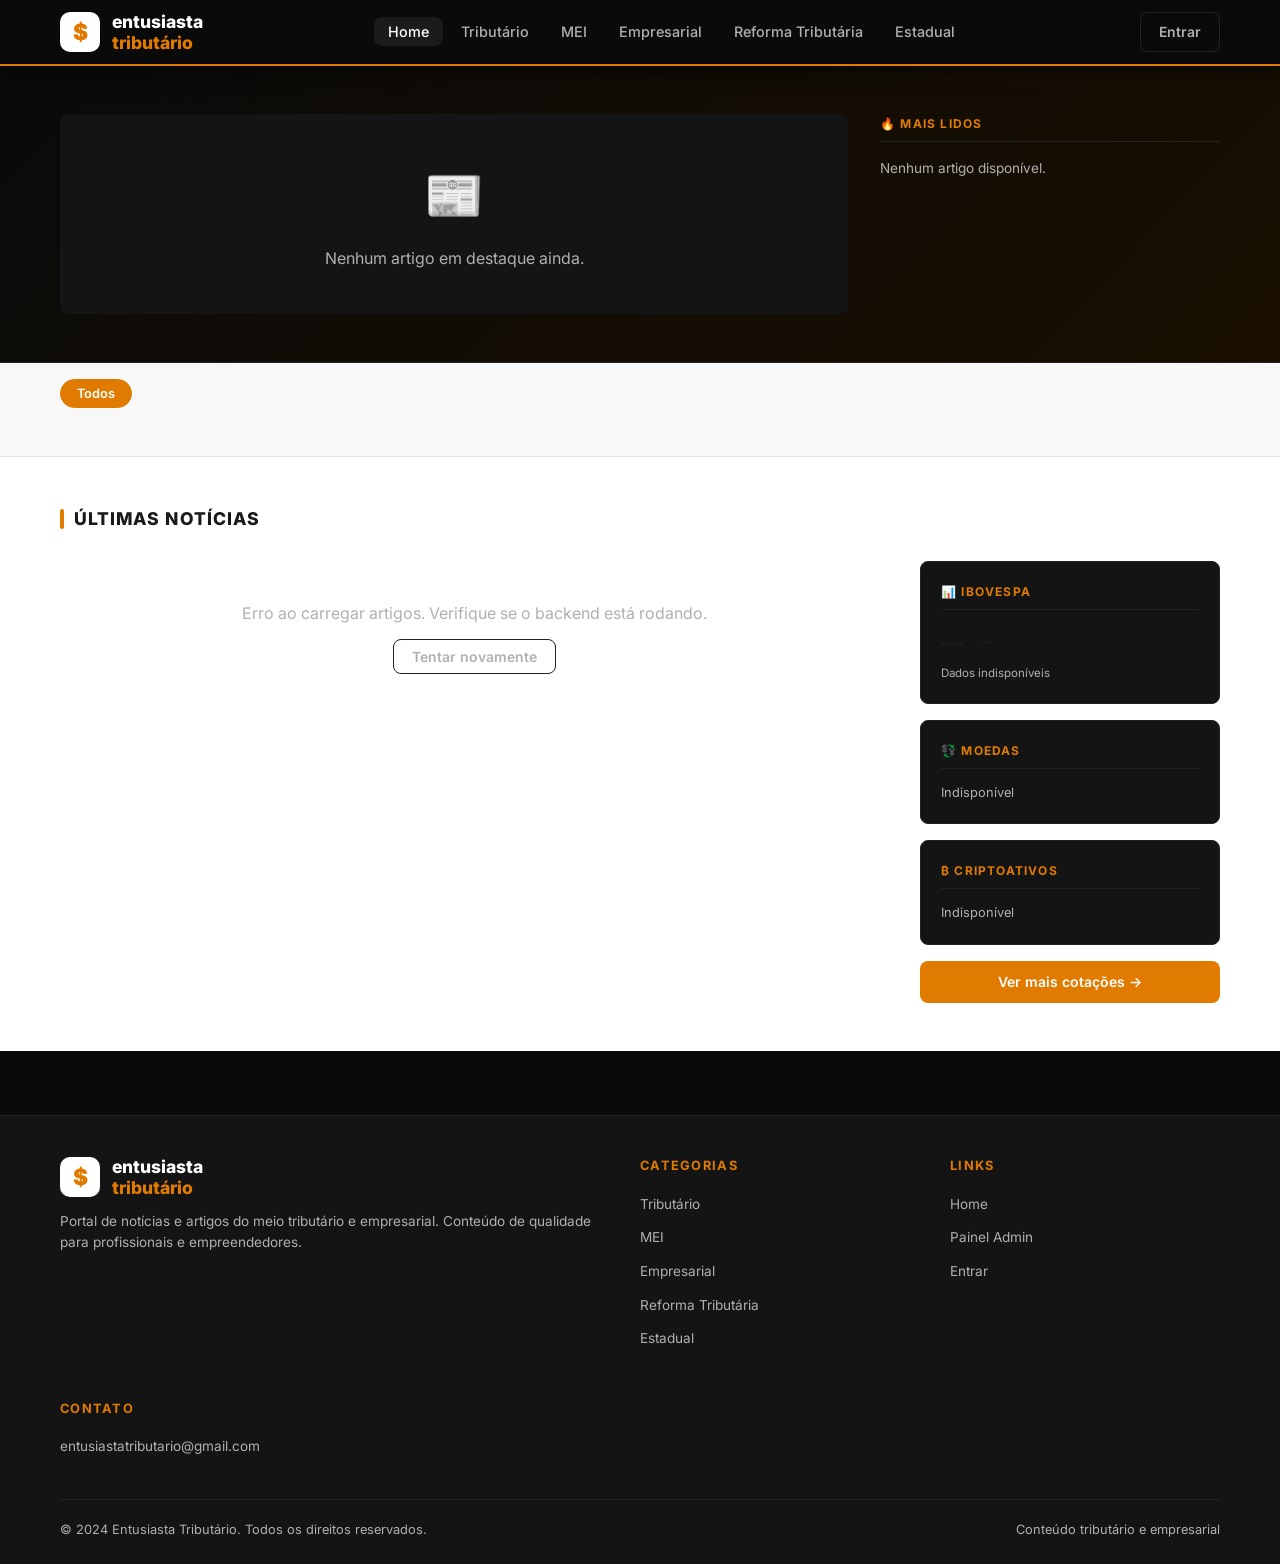
==== index.html @ 9dc30801 "fix: remove bloco ins adsense - modo automatico via script no head" ====
<!DOCTYPE html>
<html lang="pt-BR">
<head>
  <meta charset="UTF-8">
  <meta name="viewport" content="width=device-width, initial-scale=1.0">
  <title>Entusiasta Tributário — Notícias e Artigos Tributários</title>
  <meta name="description" content="Portal de notícias e artigos do meio tributário e empresarial. Fique por dentro das mudanças fiscais, reforma tributária, MEI e muito mais.">
  <link rel="preconnect" href="https://fonts.googleapis.com">
  <link href="https://fonts.googleapis.com/css2?family=Inter:wght@400;500;600;700;800;900&display=swap" rel="stylesheet">
  <link rel="stylesheet" href="css/style.css">
  <!-- Google AdSense -->
  <script async src="https://pagead2.googlesyndication.com/pagead/js/adsbygoogle.js?client=ca-pub-7250873407589939" crossorigin="anonymous"></script>
</head>
<body>

<!-- ── Header ── -->
<header class="site-header">
  <div class="container header-inner">
    <a href="index.html" class="logo">
      <div class="logo-icon">$</div>
      <div class="logo-text">entusiasta<br><span>tributário</span></div>
    </a>
    <nav>
      <ul class="nav-links">
        <li><a href="index.html" class="active">Home</a></li>
        <li><a href="index.html?menu=tributario">Tributário</a></li>
        <li><a href="index.html?menu=mei">MEI</a></li>
        <li><a href="index.html?menu=empresarial">Empresarial</a></li>
        <li><a href="index.html?menu=reforma">Reforma Tributária</a></li>
        <li><a href="index.html?menu=estadual">Estadual</a></li>
      </ul>
    </nav>
    <div class="header-actions" id="header-actions">
      <a href="admin.html" class="btn btn-primary" id="btn-admin" style="display:none">
        ✏️ Escrever
      </a>
      <a href="login.html" class="btn btn-ghost" id="btn-login">Entrar</a>
    </div>
  </div>
</header>

<!-- ── Hero / Destaque ── -->
<section class="hero">
  <div class="container">
    <div class="hero-grid">
      <!-- Artigo principal em destaque -->
      <div class="hero-main" id="hero-main">
        <div class="skeleton skeleton-card"></div>
      </div>
      <!-- Sidebar com mais artigos -->
      <aside class="hero-sidebar">
        <div class="hero-sidebar-title">🔥 Mais lidos</div>
        <div id="hero-sidebar-list">
          <div class="skeleton skeleton-text" style="height:80px;margin-bottom:12px"></div>
          <div class="skeleton skeleton-text" style="height:80px;margin-bottom:12px"></div>
          <div class="skeleton skeleton-text" style="height:80px"></div>
        </div>
      </aside>
    </div>
  </div>
</section>

<!-- ── Filtro de categorias ── -->
<div class="categorias-bar-wrap">
  <div class="container" style="padding-top:0">
    <div class="categorias-bar" id="categorias-bar">
      <button class="cat-btn active" data-cat="">Todos</button>
    </div>
  </div>
</div>

<!-- ── Anúncio AdSense ── -->
<!-- Modo automático: o Google insere os anúncios automaticamente após aprovação da conta -->

<!-- ── Grid de artigos ── -->
<section class="section">
  <div class="container">
    <div class="section-header">
      <h2 class="section-title" id="section-titulo">Últimas Notícias</h2>
      <span id="total-artigos" style="font-size:0.8rem;color:var(--cinza-texto)"></span>
    </div>

    <div style="display:grid;grid-template-columns:1fr 300px;gap:32px;align-items:start">
      <!-- Artigos -->
      <div>
        <div class="cards-grid" id="artigos-grid" style="grid-template-columns:repeat(2,1fr)">
          <div class="skeleton skeleton-card"></div>
          <div class="skeleton skeleton-card"></div>
          <div class="skeleton skeleton-card"></div>
          <div class="skeleton skeleton-card"></div>
        </div>
        <div class="paginacao" id="paginacao"></div>
      </div>

      <!-- Sidebar cotações -->
      <aside id="sidebar-cotacoes" style="position:sticky;top:80px">
        <div style="background:var(--preto-card);border:1px solid var(--preto-borda);border-radius:var(--radius);padding:20px;margin-bottom:16px">
          <div style="font-size:0.75rem;font-weight:700;text-transform:uppercase;letter-spacing:0.1em;color:var(--laranja);margin-bottom:14px;padding-bottom:8px;border-bottom:1px solid var(--preto-borda)">
            📊 Ibovespa
          </div>
          <div style="display:flex;align-items:center;gap:8px;margin-bottom:4px">
            <span id="w-ibov-valor" style="font-size:1.4rem;font-weight:900">—</span>
            <span id="w-ibov-var" style="font-size:0.8rem;font-weight:700;padding:2px 8px;border-radius:4px">—</span>
          </div>
          <div id="w-ibov-meta" style="font-size:0.72rem;color:var(--cinza-texto)">Carregando...</div>
        </div>

        <div style="background:var(--preto-card);border:1px solid var(--preto-borda);border-radius:var(--radius);padding:20px;margin-bottom:16px">
          <div style="font-size:0.75rem;font-weight:700;text-transform:uppercase;letter-spacing:0.1em;color:var(--laranja);margin-bottom:14px;padding-bottom:8px;border-bottom:1px solid var(--preto-borda)">
            💱 Moedas
          </div>
          <div id="w-moedas">
            <div class="skeleton skeleton-text" style="height:20px;margin-bottom:8px"></div>
            <div class="skeleton skeleton-text" style="height:20px;margin-bottom:8px"></div>
            <div class="skeleton skeleton-text" style="height:20px"></div>
          </div>
        </div>

        <div style="background:var(--preto-card);border:1px solid var(--preto-borda);border-radius:var(--radius);padding:20px;margin-bottom:16px">
          <div style="font-size:0.75rem;font-weight:700;text-transform:uppercase;letter-spacing:0.1em;color:var(--laranja);margin-bottom:14px;padding-bottom:8px;border-bottom:1px solid var(--preto-borda)">
            ₿ Criptoativos
          </div>
          <div id="w-cripto">
            <div class="skeleton skeleton-text" style="height:20px;margin-bottom:8px"></div>
            <div class="skeleton skeleton-text" style="height:20px"></div>
          </div>
        </div>

        <a href="cotacoes.html" class="btn btn-primary" style="width:100%;justify-content:center;padding:10px">
          Ver mais cotações →
        </a>
      </aside>
    </div>
  </div>
</section>

<!-- ── Footer ── -->
<footer class="site-footer">
  <div class="container">
    <div class="footer-grid">
      <div class="footer-brand">
        <a href="index.html" class="logo">
          <div class="logo-icon">$</div>
          <div class="logo-text">entusiasta<br><span>tributário</span></div>
        </a>
        <p>Portal de notícias e artigos do meio tributário e empresarial. Conteúdo de qualidade para profissionais e empreendedores.</p>
      </div>
      <div class="footer-col">
        <h4>Categorias</h4>
        <ul id="footer-cats">
          <li><a href="index.html?menu=tributario">Tributário</a></li>
          <li><a href="index.html?menu=mei">MEI</a></li>
          <li><a href="index.html?menu=empresarial">Empresarial</a></li>
          <li><a href="index.html?menu=reforma">Reforma Tributária</a></li>
          <li><a href="index.html?menu=estadual">Estadual</a></li>
        </ul>
      </div>
      <div class="footer-col">
        <h4>Links</h4>
        <ul>
          <li><a href="index.html">Home</a></li>
          <li><a href="admin.html">Painel Admin</a></li>
          <li><a href="login.html">Entrar</a></li>
        </ul>
      </div>
      <div class="footer-col">
        <h4>Contato</h4>
        <ul>
          <li><a href="mailto:entusiastatributario@gmail.com">entusiastatributario@gmail.com</a></li>
        </ul>
      </div>
    </div>
    <div class="footer-bottom">
      <span>© 2024 Entusiasta Tributário. Todos os direitos reservados.</span>
      <span>Conteúdo tributário e empresarial</span>
    </div>
  </div>
</footer>

<script src="js/api.js"></script>
<script src="js/home.js"></script>
<script src="js/cotacoes_widget.js"></script>
</body>
</html>
---- css/style.css ----
/* ============================================================
   Entusiasta Tributário — Estilos Globais
   Cores: Preto #0a0a0a | Laranja #e07b00 | Branco #ffffff
   ============================================================ */

:root {
  --preto:        #0a0a0a;
  --preto-card:   #141414;
  --preto-borda:  #222222;
  --laranja:      #e07b00;
  --laranja-hover:#f08c10;
  --laranja-light:#fff3e0;
  --branco:       #ffffff;
  --cinza-texto:  #b0b0b0;
  --cinza-claro:  #f5f5f5;
  --fonte-titulo: 'Inter', 'Segoe UI', system-ui, sans-serif;
  --sombra:       0 2px 12px rgba(0,0,0,0.5);
  --radius:       8px;
  --transicao:    0.2s ease;
}

/* ── Reset ── */
*, *::before, *::after { box-sizing: border-box; margin: 0; padding: 0; }
html { scroll-behavior: smooth; }
body {
  font-family: var(--fonte-titulo);
  background: var(--preto);
  color: var(--branco);
  line-height: 1.6;
  min-height: 100vh;
}
a { color: inherit; text-decoration: none; }
img { max-width: 100%; display: block; }
button { cursor: pointer; font-family: inherit; }

/* ── Utilitários ── */
.container { max-width: 1200px; margin: 0 auto; padding: 0 20px; }
.sr-only { position: absolute; width: 1px; height: 1px; overflow: hidden; clip: rect(0,0,0,0); }
.tag {
  display: inline-block;
  background: var(--laranja);
  color: var(--branco);
  font-size: 0.7rem;
  font-weight: 700;
  text-transform: uppercase;
  letter-spacing: 0.08em;
  padding: 3px 10px;
  border-radius: 3px;
}
.tag.outline {
  background: transparent;
  border: 1px solid var(--laranja);
  color: var(--laranja);
}

/* ── Header ── */
.site-header {
  background: var(--preto);
  border-bottom: 2px solid var(--laranja);
  position: sticky;
  top: 0;
  z-index: 100;
  box-shadow: 0 2px 20px rgba(0,0,0,0.8);
}
.header-inner {
  display: flex;
  align-items: center;
  justify-content: space-between;
  height: 64px;
  gap: 24px;
}
.logo {
  display: flex;
  align-items: center;
  gap: 12px;
  flex-shrink: 0;
}
.logo-icon {
  width: 40px;
  height: 40px;
  background: var(--branco);
  border-radius: 10px;
  display: flex;
  align-items: center;
  justify-content: center;
  font-size: 1.4rem;
  font-weight: 900;
  color: var(--laranja);
}
.logo-text { font-size: 1.1rem; font-weight: 800; line-height: 1.2; }
.logo-text span { color: var(--laranja); }

.nav-links {
  display: flex;
  gap: 4px;
  list-style: none;
}
.nav-links a {
  padding: 6px 14px;
  border-radius: var(--radius);
  font-size: 0.9rem;
  font-weight: 500;
  color: var(--cinza-texto);
  transition: color var(--transicao), background var(--transicao);
}
.nav-links a:hover, .nav-links a.active {
  color: var(--branco);
  background: rgba(255,255,255,0.07);
}

.header-actions { display: flex; gap: 10px; align-items: center; }
.btn {
  display: inline-flex;
  align-items: center;
  gap: 6px;
  padding: 8px 18px;
  border-radius: var(--radius);
  font-size: 0.875rem;
  font-weight: 600;
  border: none;
  transition: all var(--transicao);
}
.btn-primary {
  background: var(--laranja);
  color: var(--branco);
}
.btn-primary:hover { background: var(--laranja-hover); transform: translateY(-1px); }
.btn-ghost {
  background: transparent;
  color: var(--cinza-texto);
  border: 1px solid var(--preto-borda);
}
.btn-ghost:hover { color: var(--branco); border-color: var(--cinza-texto); }

/* ── Hero / Banner destaque ── */
.hero {
  background: linear-gradient(135deg, #0a0a0a 0%, #1a0f00 100%);
  border-bottom: 1px solid var(--preto-borda);
  padding: 48px 0;
}
.hero-grid {
  display: grid;
  grid-template-columns: 1fr 340px;
  gap: 32px;
  align-items: start;
}
.hero-main { position: relative; }
.hero-main .hero-img {
  width: 100%;
  height: 380px;
  object-fit: cover;
  border-radius: var(--radius);
  background: var(--preto-card);
}
.hero-img-placeholder {
  width: 100%;
  height: 380px;
  border-radius: var(--radius);
  background: linear-gradient(135deg, #1a1a1a, #2a1500);
  display: flex;
  align-items: center;
  justify-content: center;
  font-size: 4rem;
}
.hero-content {
  position: absolute;
  bottom: 0;
  left: 0;
  right: 0;
  padding: 24px;
  background: linear-gradient(transparent, rgba(0,0,0,0.95));
  border-radius: 0 0 var(--radius) var(--radius);
}
.hero-content .tag { margin-bottom: 10px; }
.hero-content h1 {
  font-size: 1.6rem;
  font-weight: 800;
  line-height: 1.25;
  margin-bottom: 8px;
}
.hero-content h1 a:hover { color: var(--laranja); }
.hero-meta { font-size: 0.8rem; color: var(--cinza-texto); display: flex; gap: 12px; }

.hero-sidebar { display: flex; flex-direction: column; gap: 16px; }
.hero-sidebar-title {
  font-size: 0.75rem;
  font-weight: 700;
  text-transform: uppercase;
  letter-spacing: 0.1em;
  color: var(--laranja);
  padding-bottom: 8px;
  border-bottom: 1px solid var(--preto-borda);
}

/* ── Card de artigo (sidebar) ── */
.card-mini {
  display: flex;
  gap: 12px;
  padding: 12px 0;
  border-bottom: 1px solid var(--preto-borda);
  transition: opacity var(--transicao);
}
.card-mini:last-child { border-bottom: none; }
.card-mini:hover { opacity: 0.85; }
.card-mini-img {
  width: 72px;
  height: 56px;
  border-radius: 6px;
  object-fit: cover;
  background: var(--preto-card);
  flex-shrink: 0;
  display: flex;
  align-items: center;
  justify-content: center;
  font-size: 1.4rem;
}
.card-mini-body { flex: 1; min-width: 0; }
.card-mini-body .tag { margin-bottom: 4px; }
.card-mini-body h3 {
  font-size: 0.85rem;
  font-weight: 600;
  line-height: 1.3;
  display: -webkit-box;
  -webkit-line-clamp: 2;
  -webkit-box-orient: vertical;
  overflow: hidden;
}
.card-mini-body h3 a:hover { color: var(--laranja); }
.card-mini-meta { font-size: 0.72rem; color: var(--cinza-texto); margin-top: 4px; }

/* ── Seção principal ── */
.section { padding: 48px 0; background: #ffffff; }
.section .container { color: #1a1a1a; }
.section .section-title { color: #1a1a1a; }
.section .section-title::before { background: var(--laranja); }
.section .ver-mais { color: var(--laranja); }

/* Cards no fundo branco */
.section .card {
  background: #ffffff;
  border: 1px solid #e5e5e5;
  box-shadow: 0 2px 8px rgba(0,0,0,0.06);
}
.section .card:hover {
  border-color: var(--laranja);
  box-shadow: 0 8px 24px rgba(224,123,0,0.12);
}
.section .card-body p { color: #555; }
.section .card-footer { color: #888; border-top-color: #e5e5e5; }
.section .card-img { background: #f0f0f0; }

/* Filtro de categorias no fundo branco */
.categorias-bar-wrap { background: #f8f8f8; border-bottom: 1px solid #e5e5e5; padding: 16px 0; }
.section .cat-btn { border-color: #ddd; color: #333; background: #fff; }
.section .cat-btn:hover, .section .cat-btn.active {
  background: var(--laranja); border-color: var(--laranja); color: #fff;
}
.categorias-bar-wrap .cat-btn { border-color: #ddd; color: #333; background: #fff; }
.categorias-bar-wrap .cat-btn:hover, .categorias-bar-wrap .cat-btn.active {
  background: var(--laranja); border-color: var(--laranja); color: #fff;
}
.section .pag-btn { border-color: #ddd; color: #555; background: #fff; }
.section .pag-btn:hover, .section .pag-btn.active {
  background: var(--laranja); border-color: var(--laranja); color: #fff;
}

/* Sidebar de cotações no fundo branco */
#sidebar-cotacoes .cot-widget {
  background: #fff;
  border: 1px solid #e5e5e5;
  border-radius: var(--radius);
  padding: 20px;
  margin-bottom: 16px;
}
#sidebar-cotacoes .cot-widget-title {
  font-size: 0.75rem; font-weight: 700; text-transform: uppercase;
  letter-spacing: 0.1em; color: var(--laranja);
  margin-bottom: 14px; padding-bottom: 8px; border-bottom: 1px solid #e5e5e5;
}

.section { padding: 48px 0; }
.section-header {
  display: flex;
  align-items: center;
  justify-content: space-between;
  margin-bottom: 28px;
}
.section-title {
  font-size: 1.1rem;
  font-weight: 800;
  text-transform: uppercase;
  letter-spacing: 0.06em;
  display: flex;
  align-items: center;
  gap: 10px;
}
.section-title::before {
  content: '';
  display: block;
  width: 4px;
  height: 20px;
  background: var(--laranja);
  border-radius: 2px;
}
.ver-mais {
  font-size: 0.8rem;
  color: var(--laranja);
  font-weight: 600;
  display: flex;
  align-items: center;
  gap: 4px;
}
.ver-mais:hover { color: var(--laranja-hover); }

/* ── Grid de cards ── */
.cards-grid {
  display: grid;
  grid-template-columns: repeat(3, 1fr);
  gap: 24px;
}
.card {
  background: var(--preto-card);
  border: 1px solid var(--preto-borda);
  border-radius: var(--radius);
  overflow: hidden;
  transition: transform var(--transicao), border-color var(--transicao), box-shadow var(--transicao);
}
.card:hover {
  transform: translateY(-3px);
  border-color: var(--laranja);
  box-shadow: 0 8px 24px rgba(224,123,0,0.15);
}
.card-img {
  width: 100%;
  height: 180px;
  object-fit: cover;
  background: #1a1a1a;
  display: flex;
  align-items: center;
  justify-content: center;
  font-size: 2.5rem;
}
.card-body { padding: 16px; }
.card-body .tag { margin-bottom: 8px; }
.card-body h2 {
  font-size: 1rem;
  font-weight: 700;
  line-height: 1.35;
  margin-bottom: 8px;
  display: -webkit-box;
  -webkit-line-clamp: 2;
  -webkit-box-orient: vertical;
  overflow: hidden;
}
.card-body h2 a:hover { color: var(--laranja); }
.card-body p {
  font-size: 0.85rem;
  color: var(--cinza-texto);
  line-height: 1.5;
  display: -webkit-box;
  -webkit-line-clamp: 3;
  -webkit-box-orient: vertical;
  overflow: hidden;
  margin-bottom: 12px;
}
.card-footer {
  display: flex;
  align-items: center;
  justify-content: space-between;
  font-size: 0.75rem;
  color: var(--cinza-texto);
  padding-top: 12px;
  border-top: 1px solid var(--preto-borda);
}
.card-footer .leitura { display: flex; align-items: center; gap: 4px; }

/* ── Filtro de categorias ── */
.categorias-bar {
  display: flex;
  gap: 8px;
  flex-wrap: wrap;
  margin-bottom: 32px;
}
.cat-btn {
  padding: 6px 16px;
  border-radius: 20px;
  font-size: 0.8rem;
  font-weight: 600;
  border: 1px solid var(--preto-borda);
  background: transparent;
  color: var(--cinza-texto);
  transition: all var(--transicao);
}
.cat-btn:hover, .cat-btn.active {
  background: var(--laranja);
  border-color: var(--laranja);
  color: var(--branco);
}

/* ── Paginação ── */
.paginacao {
  display: flex;
  justify-content: center;
  gap: 8px;
  margin-top: 40px;
}
.pag-btn {
  width: 36px;
  height: 36px;
  border-radius: 6px;
  border: 1px solid var(--preto-borda);
  background: transparent;
  color: var(--cinza-texto);
  font-size: 0.875rem;
  font-weight: 600;
  transition: all var(--transicao);
}
.pag-btn:hover, .pag-btn.active {
  background: var(--laranja);
  border-color: var(--laranja);
  color: var(--branco);
}

/* ── Página de artigo ── */
.artigo-header { padding: 48px 0 32px; border-bottom: 1px solid var(--preto-borda); }
.artigo-header .tag { margin-bottom: 16px; }
.artigo-header h1 {
  font-size: 2.2rem;
  font-weight: 900;
  line-height: 1.2;
  margin-bottom: 16px;
  max-width: 800px;
}
.artigo-header .subtitulo {
  font-size: 1.1rem;
  color: var(--cinza-texto);
  max-width: 700px;
  margin-bottom: 20px;
}
.artigo-meta {
  display: flex;
  align-items: center;
  gap: 20px;
  font-size: 0.85rem;
  color: var(--cinza-texto);
  flex-wrap: wrap;
}
.artigo-meta .autor { color: var(--laranja); font-weight: 600; }
.artigo-capa {
  width: 100%;
  max-height: 480px;
  object-fit: cover;
  border-radius: var(--radius);
  margin: 32px 0;
  background: var(--preto-card);
}
.artigo-layout {
  display: grid;
  grid-template-columns: 1fr 300px;
  gap: 48px;
  padding: 40px 0;
}
.artigo-conteudo {
  font-size: 1.05rem;
  line-height: 1.8;
  color: #e0e0e0;
}
.artigo-conteudo h2 {
  font-size: 1.4rem;
  font-weight: 800;
  margin: 32px 0 12px;
  color: var(--branco);
}
.artigo-conteudo h3 {
  font-size: 1.15rem;
  font-weight: 700;
  margin: 24px 0 10px;
  color: var(--branco);
}
.artigo-conteudo p { margin-bottom: 16px; }
.artigo-conteudo ul, .artigo-conteudo ol {
  margin: 16px 0 16px 24px;
}
.artigo-conteudo li { margin-bottom: 8px; }
.artigo-conteudo blockquote {
  border-left: 4px solid var(--laranja);
  padding: 12px 20px;
  margin: 24px 0;
  background: rgba(224,123,0,0.08);
  border-radius: 0 var(--radius) var(--radius) 0;
  font-style: italic;
  color: var(--cinza-texto);
}
.artigo-conteudo a { color: var(--laranja); text-decoration: underline; }
.artigo-conteudo strong { color: var(--branco); }

.artigo-sidebar { position: sticky; top: 80px; }
.sidebar-widget {
  background: var(--preto-card);
  border: 1px solid var(--preto-borda);
  border-radius: var(--radius);
  padding: 20px;
  margin-bottom: 24px;
}
.sidebar-widget h3 {
  font-size: 0.8rem;
  font-weight: 700;
  text-transform: uppercase;
  letter-spacing: 0.1em;
  color: var(--laranja);
  margin-bottom: 16px;
  padding-bottom: 8px;
  border-bottom: 1px solid var(--preto-borda);
}

/* ── Admin ── */
.admin-layout {
  display: grid;
  grid-template-columns: 240px 1fr;
  min-height: calc(100vh - 64px);
}
.admin-sidebar {
  background: var(--preto-card);
  border-right: 1px solid var(--preto-borda);
  padding: 24px 0;
}
.admin-nav a {
  display: flex;
  align-items: center;
  gap: 10px;
  padding: 10px 20px;
  font-size: 0.9rem;
  color: var(--cinza-texto);
  transition: all var(--transicao);
}
.admin-nav a:hover, .admin-nav a.active {
  color: var(--branco);
  background: rgba(224,123,0,0.1);
  border-right: 3px solid var(--laranja);
}
.admin-content { padding: 32px; background: #ffffff; color: #1a1a1a; }
.admin-title { color: #1a1a1a; }
.admin-title {
  font-size: 1.5rem;
  font-weight: 800;
  margin-bottom: 24px;
  display: flex;
  align-items: center;
  gap: 12px;
}

/* ── Formulário ── */
.form-group { margin-bottom: 20px; }
.form-label {
  display: block;
  font-size: 0.85rem;
  font-weight: 600;
  color: var(--cinza-texto);
  margin-bottom: 6px;
}
.form-control {
  width: 100%;
  padding: 10px 14px;
  background: var(--preto-card);
  border: 1px solid var(--preto-borda);
  border-radius: var(--radius);
  color: var(--branco);
  font-size: 0.9rem;
  font-family: inherit;
  transition: border-color var(--transicao);
}
.form-control:focus {
  outline: none;
  border-color: var(--laranja);
  box-shadow: 0 0 0 3px rgba(224,123,0,0.15);
}
.form-control::placeholder { color: #555; }
textarea.form-control { resize: vertical; min-height: 120px; }
.form-row { display: grid; grid-template-columns: 1fr 1fr; gap: 16px; }
.form-check {
  display: flex;
  align-items: center;
  gap: 8px;
  cursor: pointer;
}
.form-check input[type="checkbox"] {
  width: 18px;
  height: 18px;
  accent-color: var(--laranja);
}

/* Editor de conteúdo */
.editor-toolbar {
  display: flex;
  gap: 4px;
  padding: 8px;
  background: #1a1a1a;
  border: 1px solid var(--preto-borda);
  border-bottom: none;
  border-radius: var(--radius) var(--radius) 0 0;
  flex-wrap: wrap;
}
.editor-btn {
  padding: 4px 10px;
  background: transparent;
  border: 1px solid var(--preto-borda);
  border-radius: 4px;
  color: var(--cinza-texto);
  font-size: 0.8rem;
  transition: all var(--transicao);
}
.editor-btn:hover { background: var(--laranja); border-color: var(--laranja); color: var(--branco); }
#editor-area {
  border-radius: 0 0 var(--radius) var(--radius);
  min-height: 400px;
}

/* ── Tabela admin ── */
.table-wrapper { overflow-x: auto; }
table {
  width: 100%;
  border-collapse: collapse;
  font-size: 0.875rem;
}
th {
  text-align: left;
  padding: 10px 14px;
  background: #1a1a1a;
  color: var(--cinza-texto);
  font-weight: 600;
  font-size: 0.75rem;
  text-transform: uppercase;
  letter-spacing: 0.06em;
  border-bottom: 1px solid var(--preto-borda);
}
td {
  padding: 12px 14px;
  border-bottom: 1px solid var(--preto-borda);
  vertical-align: middle;
}
tr:hover td { background: rgba(255,255,255,0.02); }
.badge {
  display: inline-block;
  padding: 2px 8px;
  border-radius: 12px;
  font-size: 0.72rem;
  font-weight: 700;
}
.badge-success { background: rgba(34,197,94,0.15); color: #22c55e; }
.badge-warning { background: rgba(234,179,8,0.15); color: #eab308; }
.badge-danger  { background: rgba(239,68,68,0.15);  color: #ef4444; }

/* ── Login ── */
.login-page {
  min-height: 100vh;
  display: flex;
  align-items: center;
  justify-content: center;
  background: radial-gradient(ellipse at center, #1a0f00 0%, #0a0a0a 70%);
}
.login-card {
  background: var(--preto-card);
  border: 1px solid var(--preto-borda);
  border-radius: 16px;
  padding: 40px;
  width: 100%;
  max-width: 400px;
  box-shadow: 0 20px 60px rgba(0,0,0,0.8);
}
.login-logo { text-align: center; margin-bottom: 32px; }
.login-logo .logo-icon { width: 56px; height: 56px; font-size: 2rem; margin: 0 auto 12px; }
.login-logo h1 { font-size: 1.3rem; font-weight: 800; }
.login-logo h1 span { color: var(--laranja); }
.login-error {
  background: rgba(239,68,68,0.1);
  border: 1px solid rgba(239,68,68,0.3);
  color: #ef4444;
  padding: 10px 14px;
  border-radius: var(--radius);
  font-size: 0.85rem;
  margin-bottom: 16px;
  display: none;
}

/* ── Footer ── */
.site-footer {
  background: var(--preto-card);
  border-top: 1px solid var(--preto-borda);
  padding: 40px 0 24px;
  margin-top: 64px;
}
.footer-grid {
  display: grid;
  grid-template-columns: 2fr 1fr 1fr;
  gap: 40px;
  margin-bottom: 32px;
}
.footer-brand p { font-size: 0.85rem; color: var(--cinza-texto); margin-top: 12px; line-height: 1.6; }
.footer-col h4 {
  font-size: 0.8rem;
  font-weight: 700;
  text-transform: uppercase;
  letter-spacing: 0.1em;
  color: var(--laranja);
  margin-bottom: 14px;
}
.footer-col ul { list-style: none; }
.footer-col li { margin-bottom: 8px; }
.footer-col a { font-size: 0.85rem; color: var(--cinza-texto); transition: color var(--transicao); }
.footer-col a:hover { color: var(--branco); }
.footer-bottom {
  border-top: 1px solid var(--preto-borda);
  padding-top: 20px;
  display: flex;
  justify-content: space-between;
  align-items: center;
  font-size: 0.8rem;
  color: var(--cinza-texto);
}

/* ── Loading / Skeleton ── */
.skeleton {
  background: linear-gradient(90deg, #1a1a1a 25%, #222 50%, #1a1a1a 75%);
  background-size: 200% 100%;
  animation: shimmer 1.5s infinite;
  border-radius: var(--radius);
}
@keyframes shimmer { 0% { background-position: 200% 0; } 100% { background-position: -200% 0; } }
.skeleton-card { height: 320px; }
.skeleton-text { height: 16px; margin-bottom: 8px; }
.skeleton-text.short { width: 60%; }

/* ── Toast ── */
.toast-container { position: fixed; bottom: 24px; right: 24px; z-index: 9999; display: flex; flex-direction: column; gap: 8px; }
.toast {
  background: var(--preto-card);
  border: 1px solid var(--preto-borda);
  border-radius: var(--radius);
  padding: 12px 20px;
  font-size: 0.875rem;
  box-shadow: var(--sombra);
  animation: slideIn 0.3s ease;
  max-width: 320px;
}
.toast.success { border-left: 4px solid #22c55e; }
.toast.error   { border-left: 4px solid #ef4444; }
.toast.info    { border-left: 4px solid var(--laranja); }
@keyframes slideIn { from { transform: translateX(100%); opacity: 0; } to { transform: translateX(0); opacity: 1; } }

/* ── Responsivo ── */
@media (max-width: 1024px) {
  .hero-grid { grid-template-columns: 1fr; }
  .hero-sidebar { display: none; }
  .cards-grid { grid-template-columns: repeat(2, 1fr); }
  .artigo-layout { grid-template-columns: 1fr; }
  .artigo-sidebar { display: none; }
  .footer-grid { grid-template-columns: 1fr 1fr; }
}
@media (max-width: 768px) {
  .nav-links { display: none; }
  .cards-grid { grid-template-columns: 1fr; }
  .form-row { grid-template-columns: 1fr; }
  .admin-layout { grid-template-columns: 1fr; }
  .admin-sidebar { display: none; }
  .footer-grid { grid-template-columns: 1fr; }
  .artigo-header h1 { font-size: 1.6rem; }
}
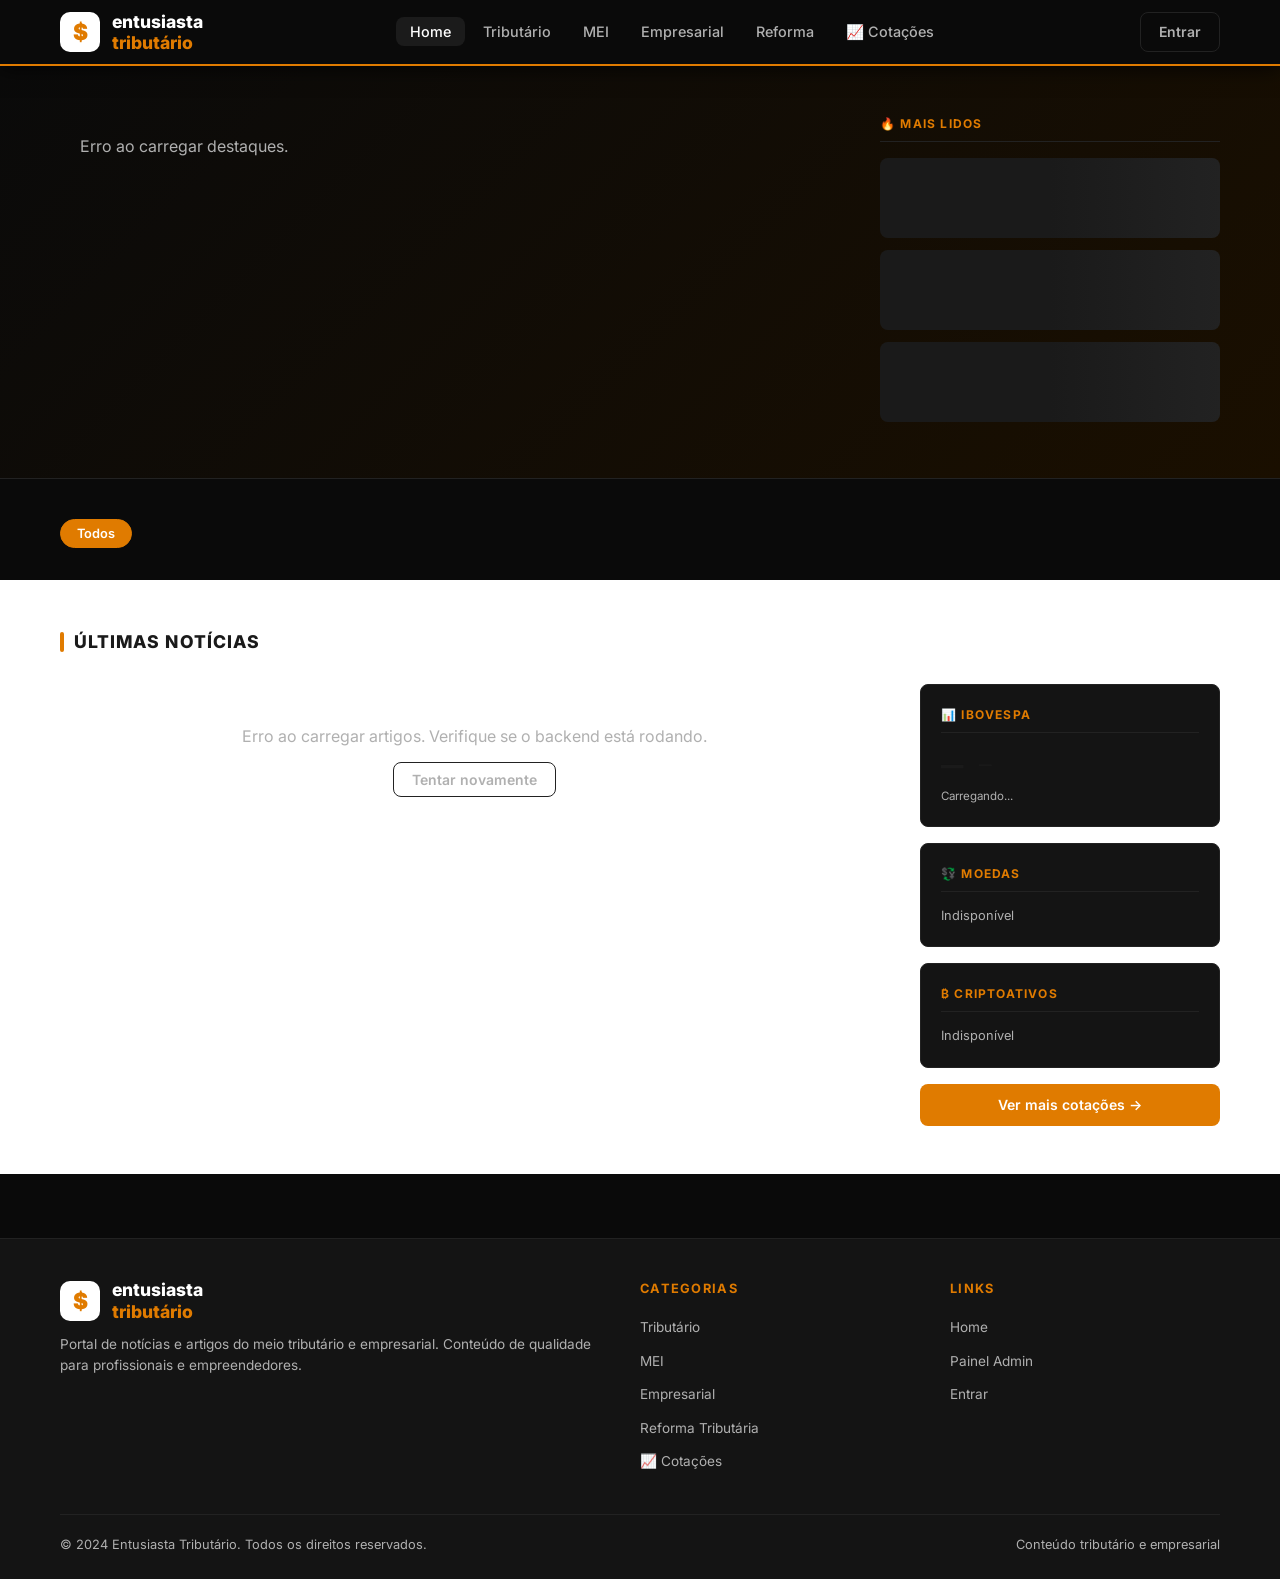
==== commit c483d7df: "feat: menu_categorias, widget cotacoes, pagina cotacoes, 40 artigos seed (tributario/mei/empresarial" ====
--- a/index.html
+++ b/index.html
@@ -8,8 +8,6 @@
   <link rel="preconnect" href="https://fonts.googleapis.com">
   <link href="https://fonts.googleapis.com/css2?family=Inter:wght@400;500;600;700;800;900&display=swap" rel="stylesheet">
   <link rel="stylesheet" href="css/style.css">
-  <!-- Google AdSense -->
-  <script async src="https://pagead2.googlesyndication.com/pagead/js/adsbygoogle.js?client=ca-pub-7250873407589939" crossorigin="anonymous"></script>
 </head>
 <body>
 
@@ -26,8 +24,8 @@
         <li><a href="index.html?menu=tributario">Tributário</a></li>
         <li><a href="index.html?menu=mei">MEI</a></li>
         <li><a href="index.html?menu=empresarial">Empresarial</a></li>
-        <li><a href="index.html?menu=reforma">Reforma Tributária</a></li>
-        <li><a href="index.html?menu=estadual">Estadual</a></li>
+        <li><a href="index.html?menu=reforma">Reforma</a></li>
+        <li><a href="cotacoes.html">📈 Cotações</a></li>
       </ul>
     </nav>
     <div class="header-actions" id="header-actions">
@@ -61,16 +59,11 @@
 </section>
 
 <!-- ── Filtro de categorias ── -->
-<div class="categorias-bar-wrap">
-  <div class="container" style="padding-top:0">
-    <div class="categorias-bar" id="categorias-bar">
-      <button class="cat-btn active" data-cat="">Todos</button>
-    </div>
+<div class="container" style="padding-top:40px">
+  <div class="categorias-bar" id="categorias-bar">
+    <button class="cat-btn active" data-cat="">Todos</button>
   </div>
 </div>
-
-<!-- ── Anúncio AdSense ── -->
-<!-- Modo automático: o Google insere os anúncios automaticamente após aprovação da conta -->
 
 <!-- ── Grid de artigos ── -->
 <section class="section">
@@ -152,7 +145,7 @@
           <li><a href="index.html?menu=mei">MEI</a></li>
           <li><a href="index.html?menu=empresarial">Empresarial</a></li>
           <li><a href="index.html?menu=reforma">Reforma Tributária</a></li>
-          <li><a href="index.html?menu=estadual">Estadual</a></li>
+          <li><a href="cotacoes.html">📈 Cotações</a></li>
         </ul>
       </div>
       <div class="footer-col">
@@ -161,12 +154,6 @@
           <li><a href="index.html">Home</a></li>
           <li><a href="admin.html">Painel Admin</a></li>
           <li><a href="login.html">Entrar</a></li>
-        </ul>
-      </div>
-      <div class="footer-col">
-        <h4>Contato</h4>
-        <ul>
-          <li><a href="mailto:entusiastatributario@gmail.com">entusiastatributario@gmail.com</a></li>
         </ul>
       </div>
     </div>
--- a/css/style.css
+++ b/css/style.css
@@ -538,8 +538,8 @@
   background: rgba(224,123,0,0.1);
   border-right: 3px solid var(--laranja);
 }
-.admin-content { padding: 32px; background: #ffffff; color: #1a1a1a; }
-.admin-title { color: #1a1a1a; }
+.admin-content { padding: 32px; }
+.admin-title {}
 .admin-title {
   font-size: 1.5rem;
   font-weight: 800;
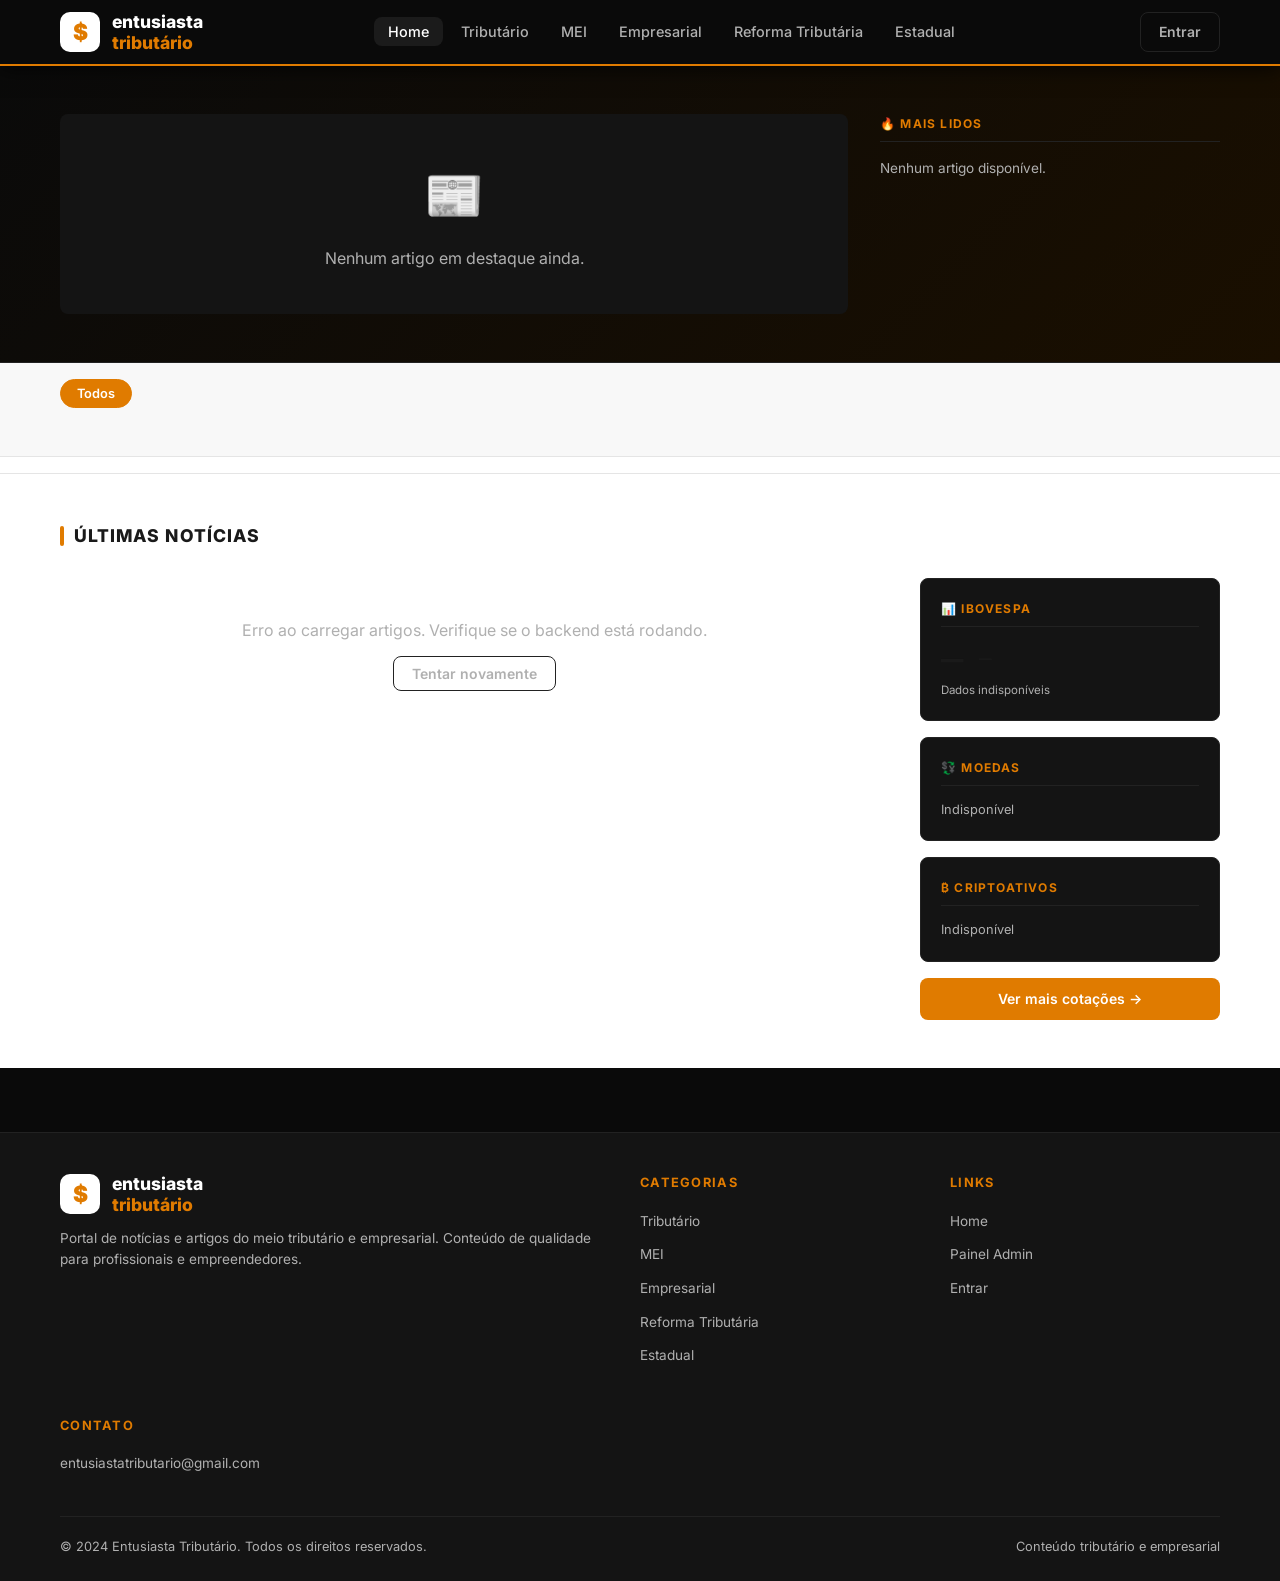
==== commit 3218f656: "fix: Ibovespa via Yahoo+corsproxy + AdSense bloco ins + numeros dashboard branco bold" ====
--- a/index.html
+++ b/index.html
@@ -8,6 +8,8 @@
   <link rel="preconnect" href="https://fonts.googleapis.com">
   <link href="https://fonts.googleapis.com/css2?family=Inter:wght@400;500;600;700;800;900&display=swap" rel="stylesheet">
   <link rel="stylesheet" href="css/style.css">
+  <!-- Google AdSense -->
+  <script async src="https://pagead2.googlesyndication.com/pagead/js/adsbygoogle.js?client=ca-pub-7250873407589939" crossorigin="anonymous"></script>
 </head>
 <body>
 
@@ -24,8 +26,8 @@
         <li><a href="index.html?menu=tributario">Tributário</a></li>
         <li><a href="index.html?menu=mei">MEI</a></li>
         <li><a href="index.html?menu=empresarial">Empresarial</a></li>
-        <li><a href="index.html?menu=reforma">Reforma</a></li>
-        <li><a href="cotacoes.html">📈 Cotações</a></li>
+        <li><a href="index.html?menu=reforma">Reforma Tributária</a></li>
+        <li><a href="index.html?menu=estadual">Estadual</a></li>
       </ul>
     </nav>
     <div class="header-actions" id="header-actions">
@@ -59,9 +61,23 @@
 </section>
 
 <!-- ── Filtro de categorias ── -->
-<div class="container" style="padding-top:40px">
-  <div class="categorias-bar" id="categorias-bar">
-    <button class="cat-btn active" data-cat="">Todos</button>
+<div class="categorias-bar-wrap">
+  <div class="container" style="padding-top:0">
+    <div class="categorias-bar" id="categorias-bar">
+      <button class="cat-btn active" data-cat="">Todos</button>
+    </div>
+  </div>
+</div>
+
+<!-- ── Anúncio AdSense ── -->
+<div style="background:#fff;padding:8px 0;border-bottom:1px solid #e5e5e5;text-align:center">
+  <div class="container">
+    <ins class="adsbygoogle"
+         style="display:block"
+         data-ad-client="ca-pub-7250873407589939"
+         data-ad-format="auto"
+         data-full-width-responsive="true"></ins>
+    <script>(adsbygoogle = window.adsbygoogle || []).push({});</script>
   </div>
 </div>
 
@@ -145,7 +161,7 @@
           <li><a href="index.html?menu=mei">MEI</a></li>
           <li><a href="index.html?menu=empresarial">Empresarial</a></li>
           <li><a href="index.html?menu=reforma">Reforma Tributária</a></li>
-          <li><a href="cotacoes.html">📈 Cotações</a></li>
+          <li><a href="index.html?menu=estadual">Estadual</a></li>
         </ul>
       </div>
       <div class="footer-col">
@@ -154,6 +170,12 @@
           <li><a href="index.html">Home</a></li>
           <li><a href="admin.html">Painel Admin</a></li>
           <li><a href="login.html">Entrar</a></li>
+        </ul>
+      </div>
+      <div class="footer-col">
+        <h4>Contato</h4>
+        <ul>
+          <li><a href="mailto:entusiastatributario@gmail.com">entusiastatributario@gmail.com</a></li>
         </ul>
       </div>
     </div>
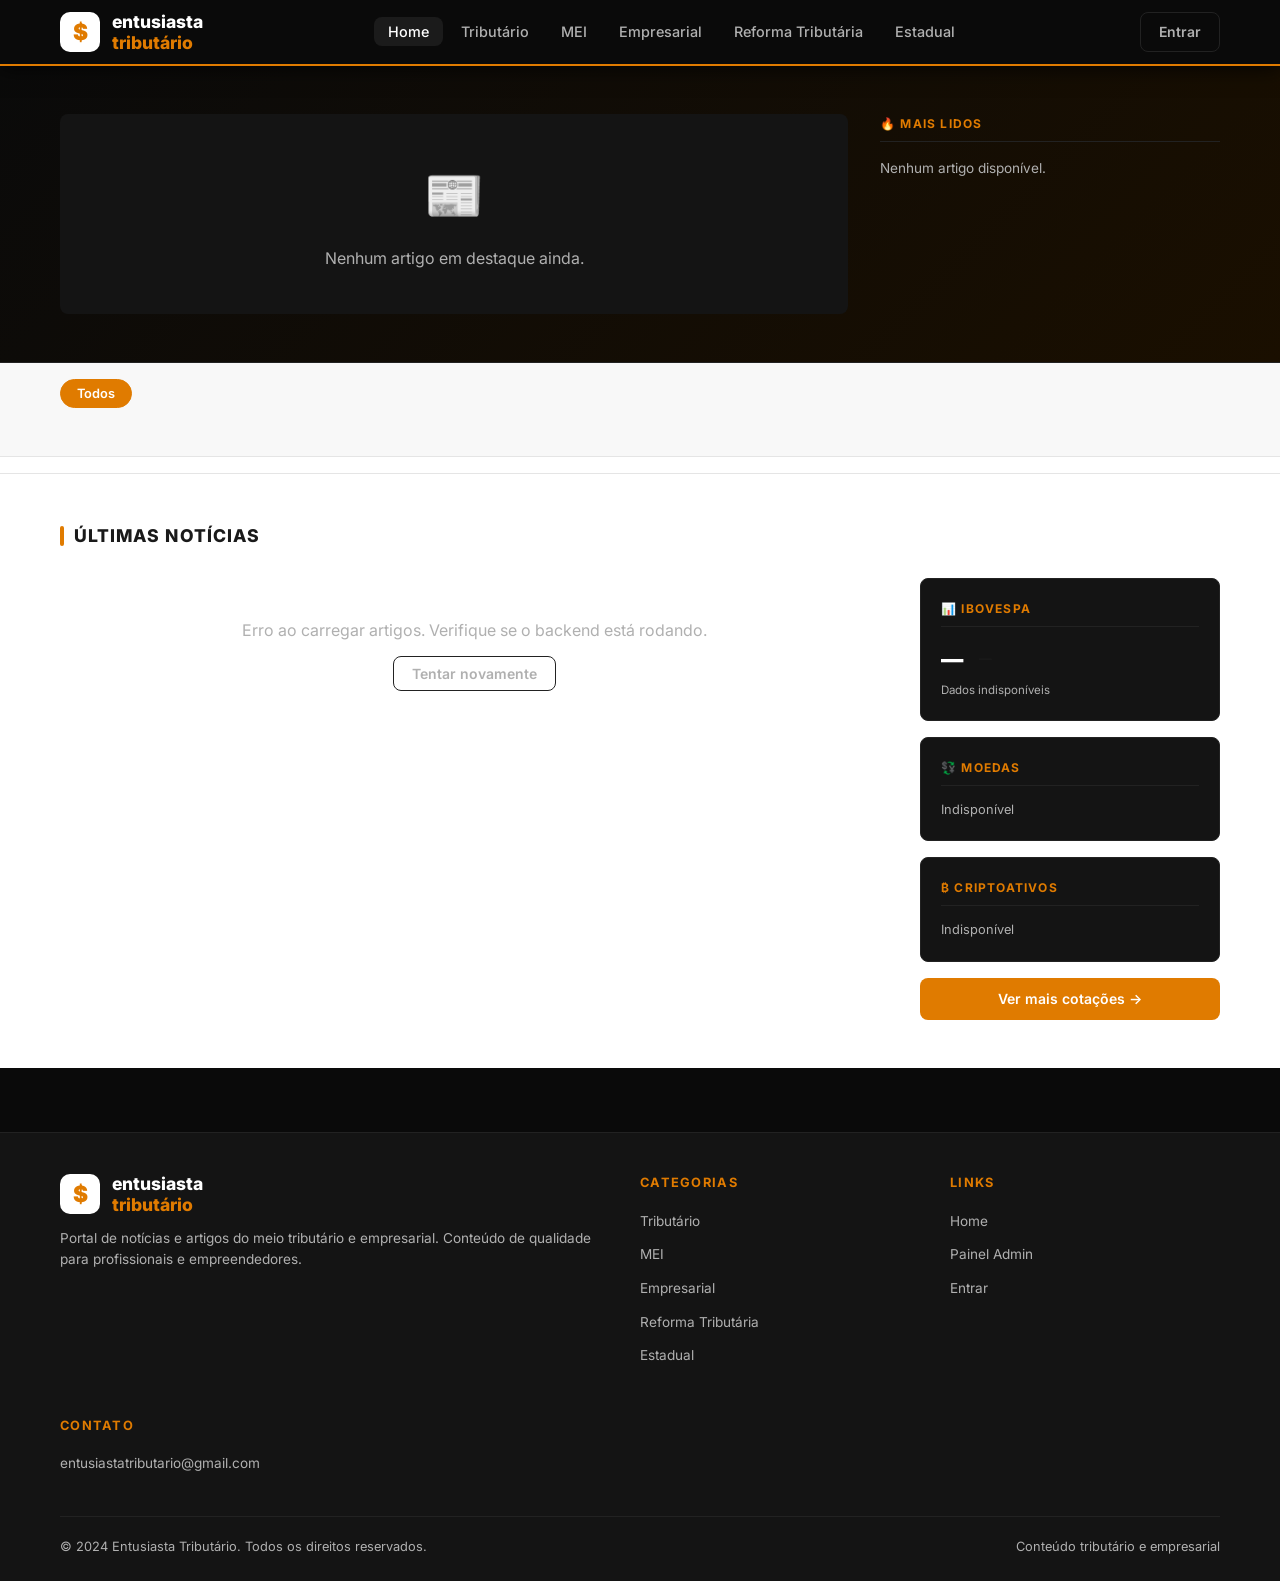
==== commit ec48bf79: "fix: ibov valor branco + meta vira Atualizado a 15 min" ====
--- a/index.html
+++ b/index.html
@@ -108,7 +108,7 @@
             📊 Ibovespa
           </div>
           <div style="display:flex;align-items:center;gap:8px;margin-bottom:4px">
-            <span id="w-ibov-valor" style="font-size:1.4rem;font-weight:900">—</span>
+            <span id="w-ibov-valor" style="font-size:1.4rem;font-weight:900;color:#ffffff">—</span>
             <span id="w-ibov-var" style="font-size:0.8rem;font-weight:700;padding:2px 8px;border-radius:4px">—</span>
           </div>
           <div id="w-ibov-meta" style="font-size:0.72rem;color:var(--cinza-texto)">Carregando...</div>
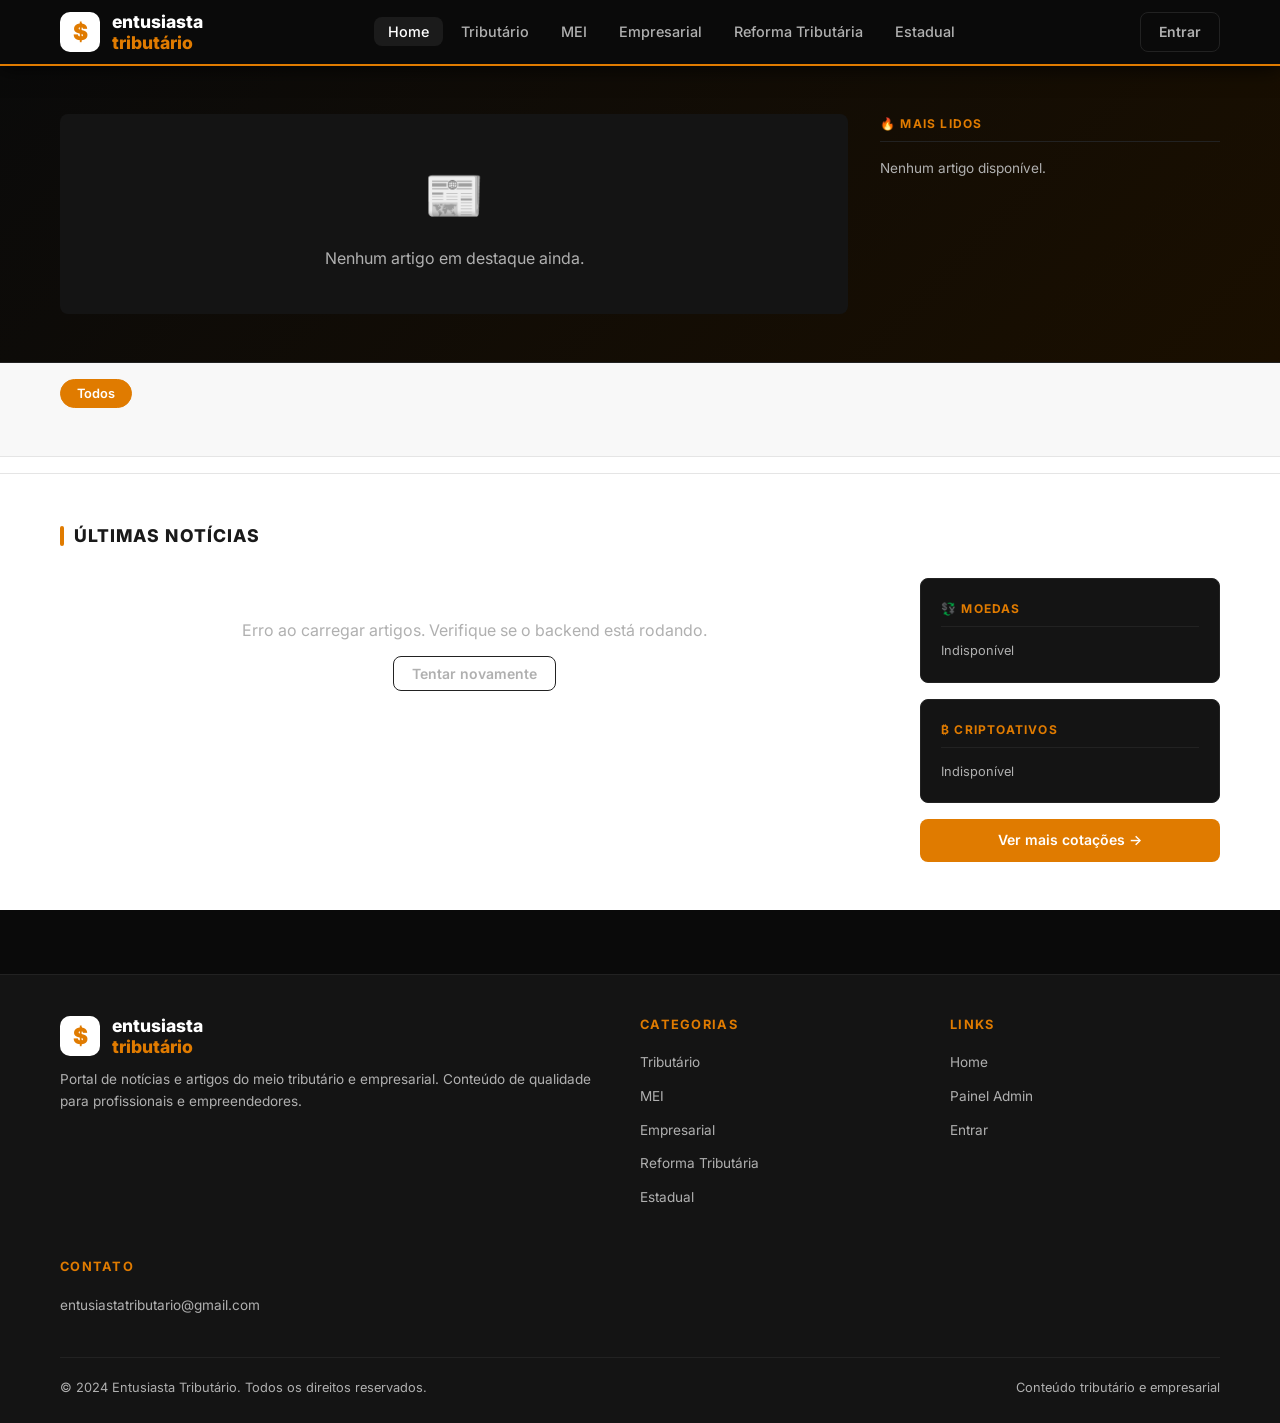
==== commit 59e33cc9: "fix: remove card Ibovespa da sidebar - sem valor real disponivel" ====
--- a/index.html
+++ b/index.html
@@ -105,17 +105,6 @@
       <aside id="sidebar-cotacoes" style="position:sticky;top:80px">
         <div style="background:var(--preto-card);border:1px solid var(--preto-borda);border-radius:var(--radius);padding:20px;margin-bottom:16px">
           <div style="font-size:0.75rem;font-weight:700;text-transform:uppercase;letter-spacing:0.1em;color:var(--laranja);margin-bottom:14px;padding-bottom:8px;border-bottom:1px solid var(--preto-borda)">
-            📊 Ibovespa
-          </div>
-          <div style="display:flex;align-items:center;gap:8px;margin-bottom:4px">
-            <span id="w-ibov-valor" style="font-size:1.4rem;font-weight:900;color:#ffffff">—</span>
-            <span id="w-ibov-var" style="font-size:0.8rem;font-weight:700;padding:2px 8px;border-radius:4px">—</span>
-          </div>
-          <div id="w-ibov-meta" style="font-size:0.72rem;color:var(--cinza-texto)">Carregando...</div>
-        </div>
-
-        <div style="background:var(--preto-card);border:1px solid var(--preto-borda);border-radius:var(--radius);padding:20px;margin-bottom:16px">
-          <div style="font-size:0.75rem;font-weight:700;text-transform:uppercase;letter-spacing:0.1em;color:var(--laranja);margin-bottom:14px;padding-bottom:8px;border-bottom:1px solid var(--preto-borda)">
             💱 Moedas
           </div>
           <div id="w-moedas">
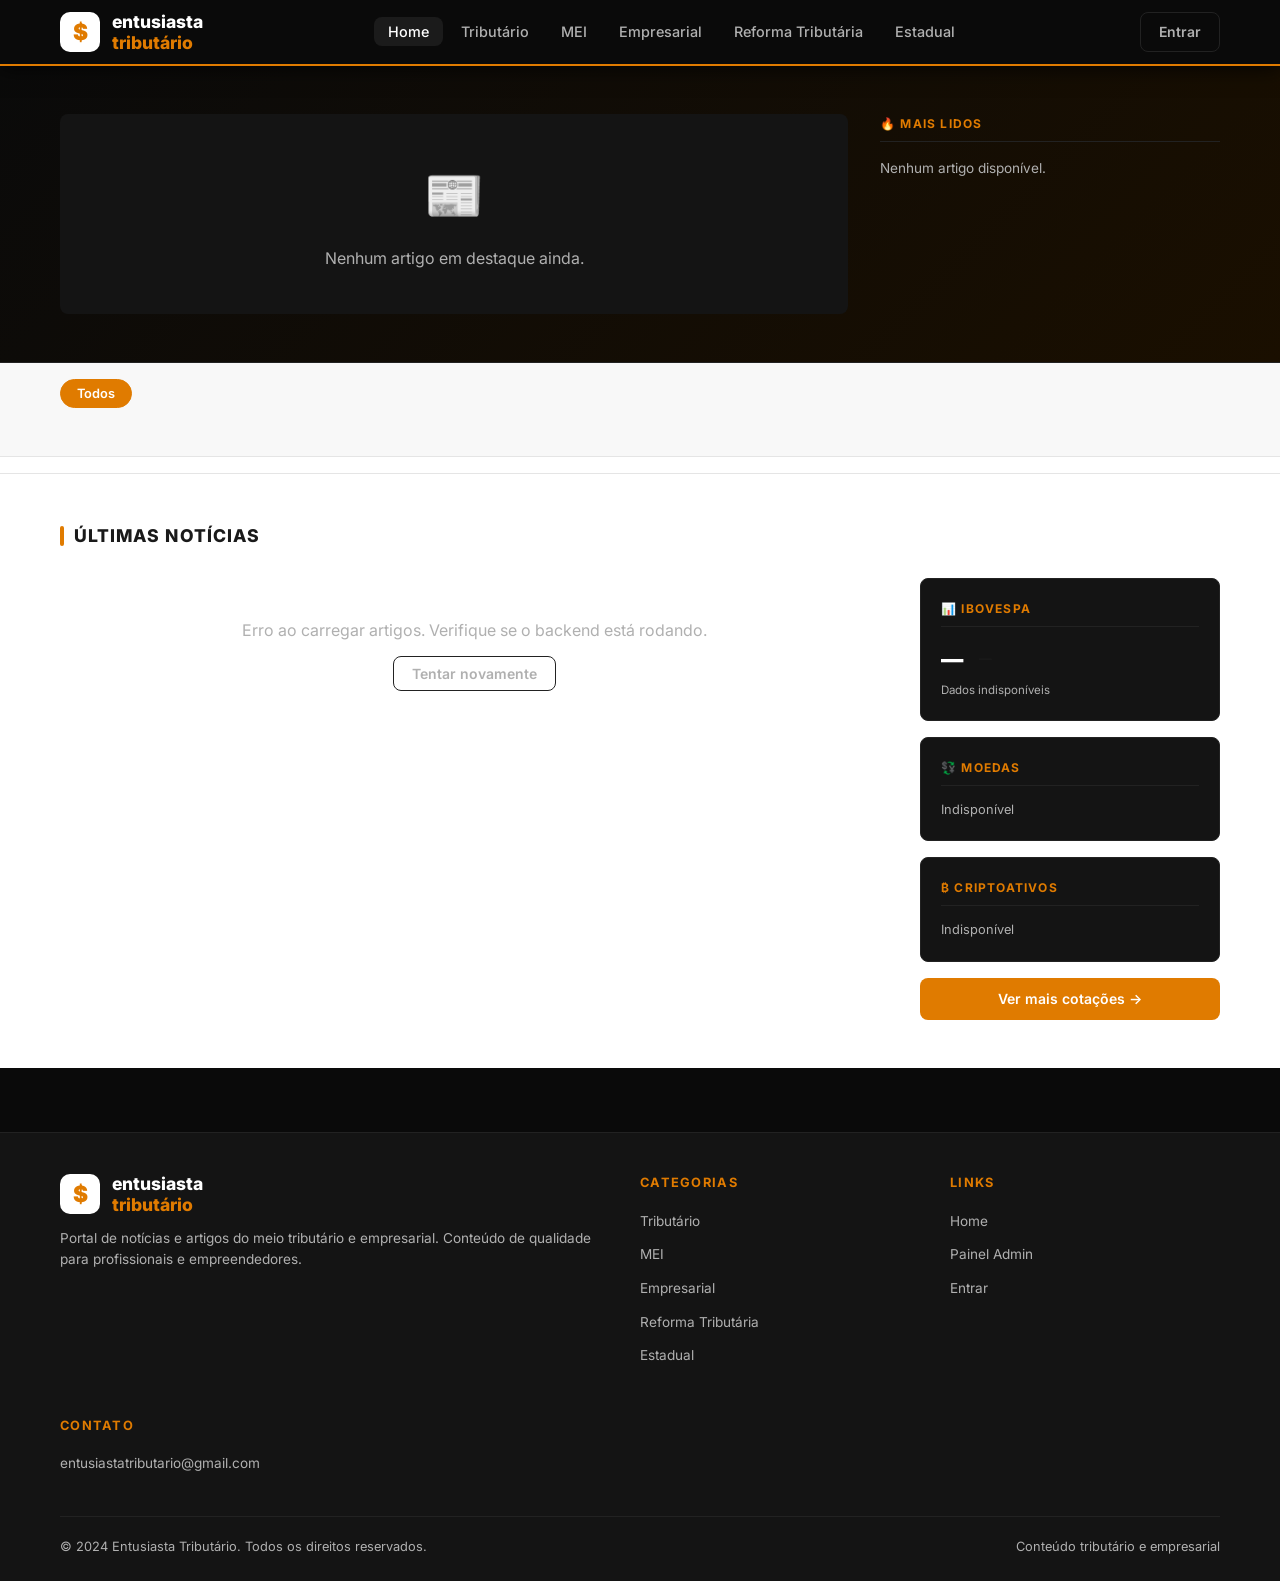
==== commit a9f95cd3: "Revert "fix: remove card Ibovespa da sidebar - sem valor real disponivel" This reverts commit 59e33c" ====
--- a/index.html
+++ b/index.html
@@ -105,6 +105,17 @@
       <aside id="sidebar-cotacoes" style="position:sticky;top:80px">
         <div style="background:var(--preto-card);border:1px solid var(--preto-borda);border-radius:var(--radius);padding:20px;margin-bottom:16px">
           <div style="font-size:0.75rem;font-weight:700;text-transform:uppercase;letter-spacing:0.1em;color:var(--laranja);margin-bottom:14px;padding-bottom:8px;border-bottom:1px solid var(--preto-borda)">
+            📊 Ibovespa
+          </div>
+          <div style="display:flex;align-items:center;gap:8px;margin-bottom:4px">
+            <span id="w-ibov-valor" style="font-size:1.4rem;font-weight:900;color:#ffffff">—</span>
+            <span id="w-ibov-var" style="font-size:0.8rem;font-weight:700;padding:2px 8px;border-radius:4px">—</span>
+          </div>
+          <div id="w-ibov-meta" style="font-size:0.72rem;color:var(--cinza-texto)">Carregando...</div>
+        </div>
+
+        <div style="background:var(--preto-card);border:1px solid var(--preto-borda);border-radius:var(--radius);padding:20px;margin-bottom:16px">
+          <div style="font-size:0.75rem;font-weight:700;text-transform:uppercase;letter-spacing:0.1em;color:var(--laranja);margin-bottom:14px;padding-bottom:8px;border-bottom:1px solid var(--preto-borda)">
             💱 Moedas
           </div>
           <div id="w-moedas">
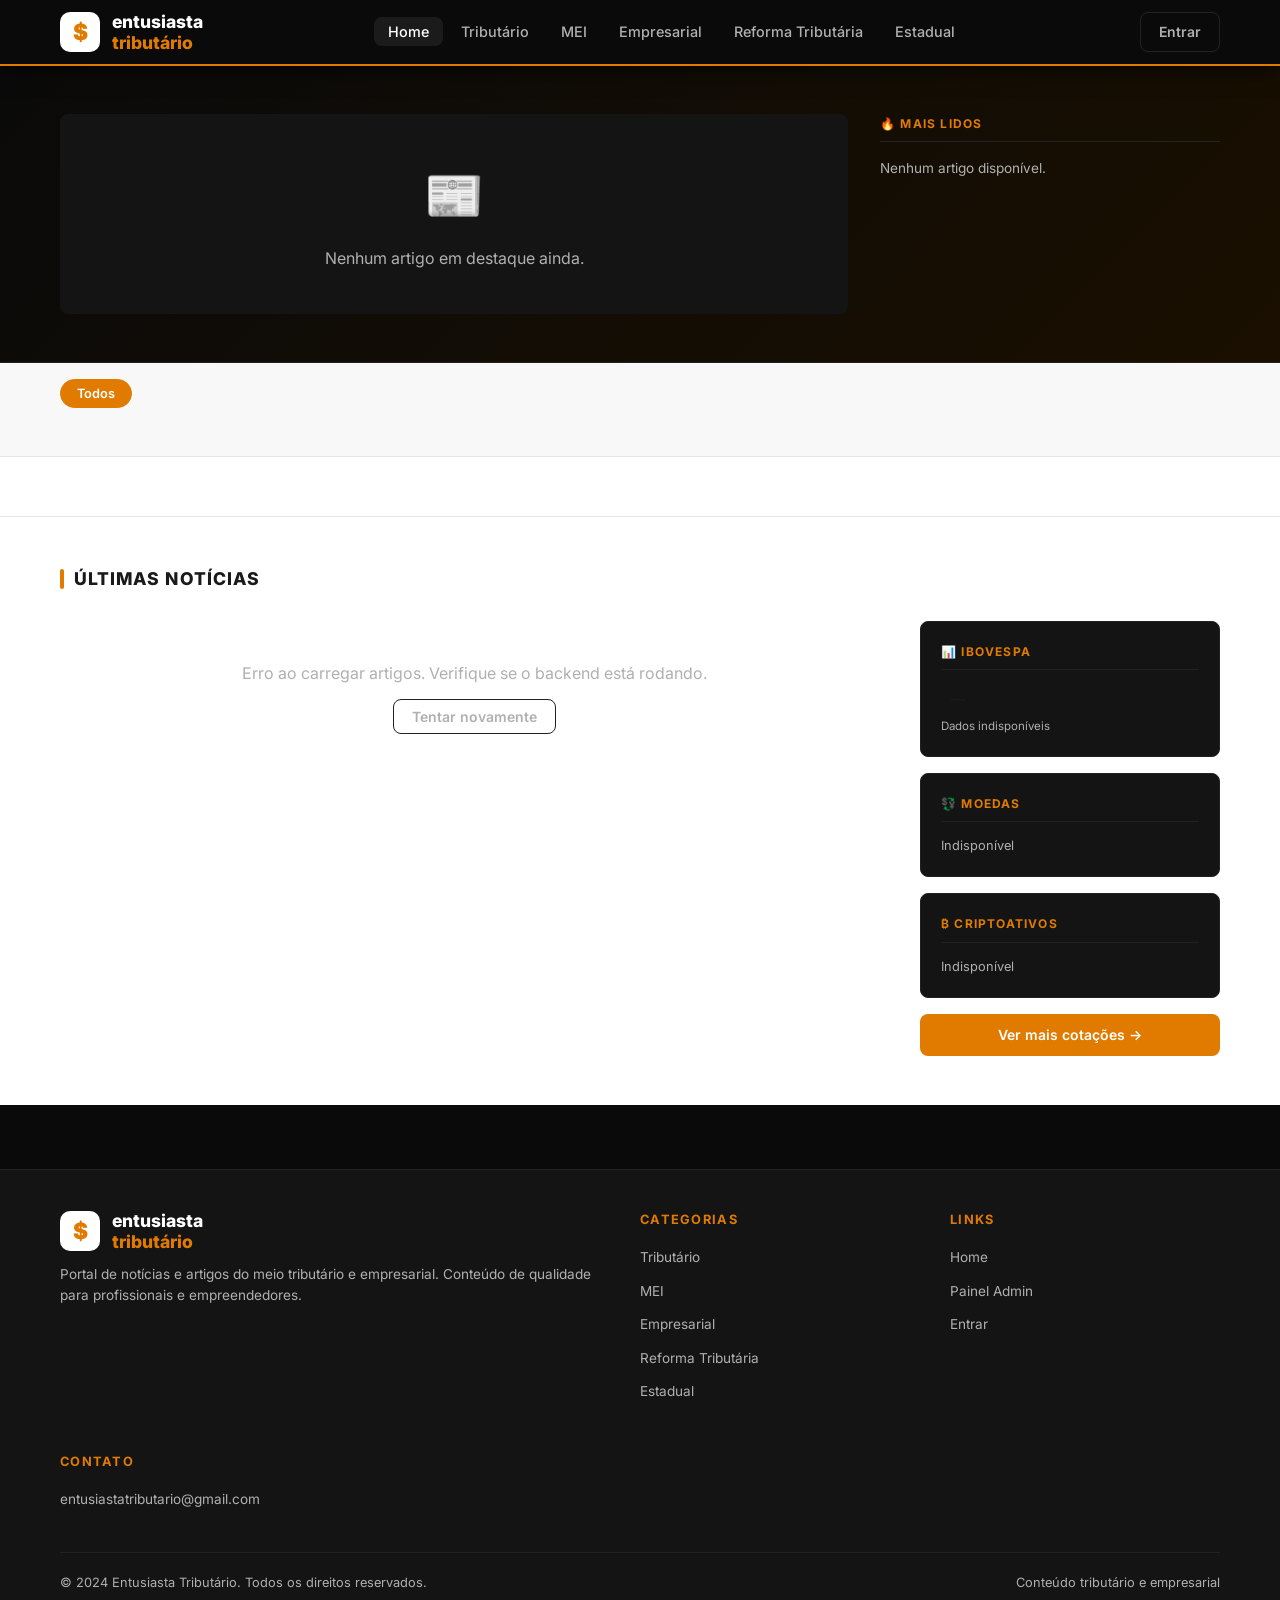
==== commit ee80013c: "fsdfdsfdsfdsf" ====
--- a/index.html
+++ b/index.html
@@ -70,12 +70,12 @@
 </div>
 
 <!-- ── Anúncio AdSense ── -->
-<div style="background:#fff;padding:8px 0;border-bottom:1px solid #e5e5e5;text-align:center">
+<div style="background:#fff;padding:4px 0;border-bottom:1px solid #e5e5e5;text-align:center;min-height:60px;overflow:hidden">
   <div class="container">
     <ins class="adsbygoogle"
-         style="display:block"
+         style="display:block;max-height:100px"
          data-ad-client="ca-pub-7250873407589939"
-         data-ad-format="auto"
+         data-ad-format="horizontal"
          data-full-width-responsive="true"></ins>
     <script>(adsbygoogle = window.adsbygoogle || []).push({});</script>
   </div>
@@ -108,8 +108,7 @@
             📊 Ibovespa
           </div>
           <div style="display:flex;align-items:center;gap:8px;margin-bottom:4px">
-            <span id="w-ibov-valor" style="font-size:1.4rem;font-weight:900;color:#ffffff">—</span>
-            <span id="w-ibov-var" style="font-size:0.8rem;font-weight:700;padding:2px 8px;border-radius:4px">—</span>
+            <span id="w-ibov-var" style="font-size:0.9rem;font-weight:700;padding:3px 10px;border-radius:4px">—</span>
           </div>
           <div id="w-ibov-meta" style="font-size:0.72rem;color:var(--cinza-texto)">Carregando...</div>
         </div>
--- a/css/style.css
+++ b/css/style.css
@@ -459,6 +459,11 @@
   grid-template-columns: 1fr 300px;
   gap: 48px;
   padding: 40px 0;
+  align-items: start;
+}
+.artigo-layout main {
+  min-width: 0;
+  overflow: visible;
 }
 .artigo-conteudo {
   font-size: 1.05rem;
@@ -494,7 +499,7 @@
 .artigo-conteudo a { color: var(--laranja); text-decoration: underline; }
 .artigo-conteudo strong { color: var(--branco); }
 
-.artigo-sidebar { position: sticky; top: 80px; }
+.artigo-sidebar { position: sticky; top: 80px; align-self: start; }
 .sidebar-widget {
   background: var(--preto-card);
   border: 1px solid var(--preto-borda);
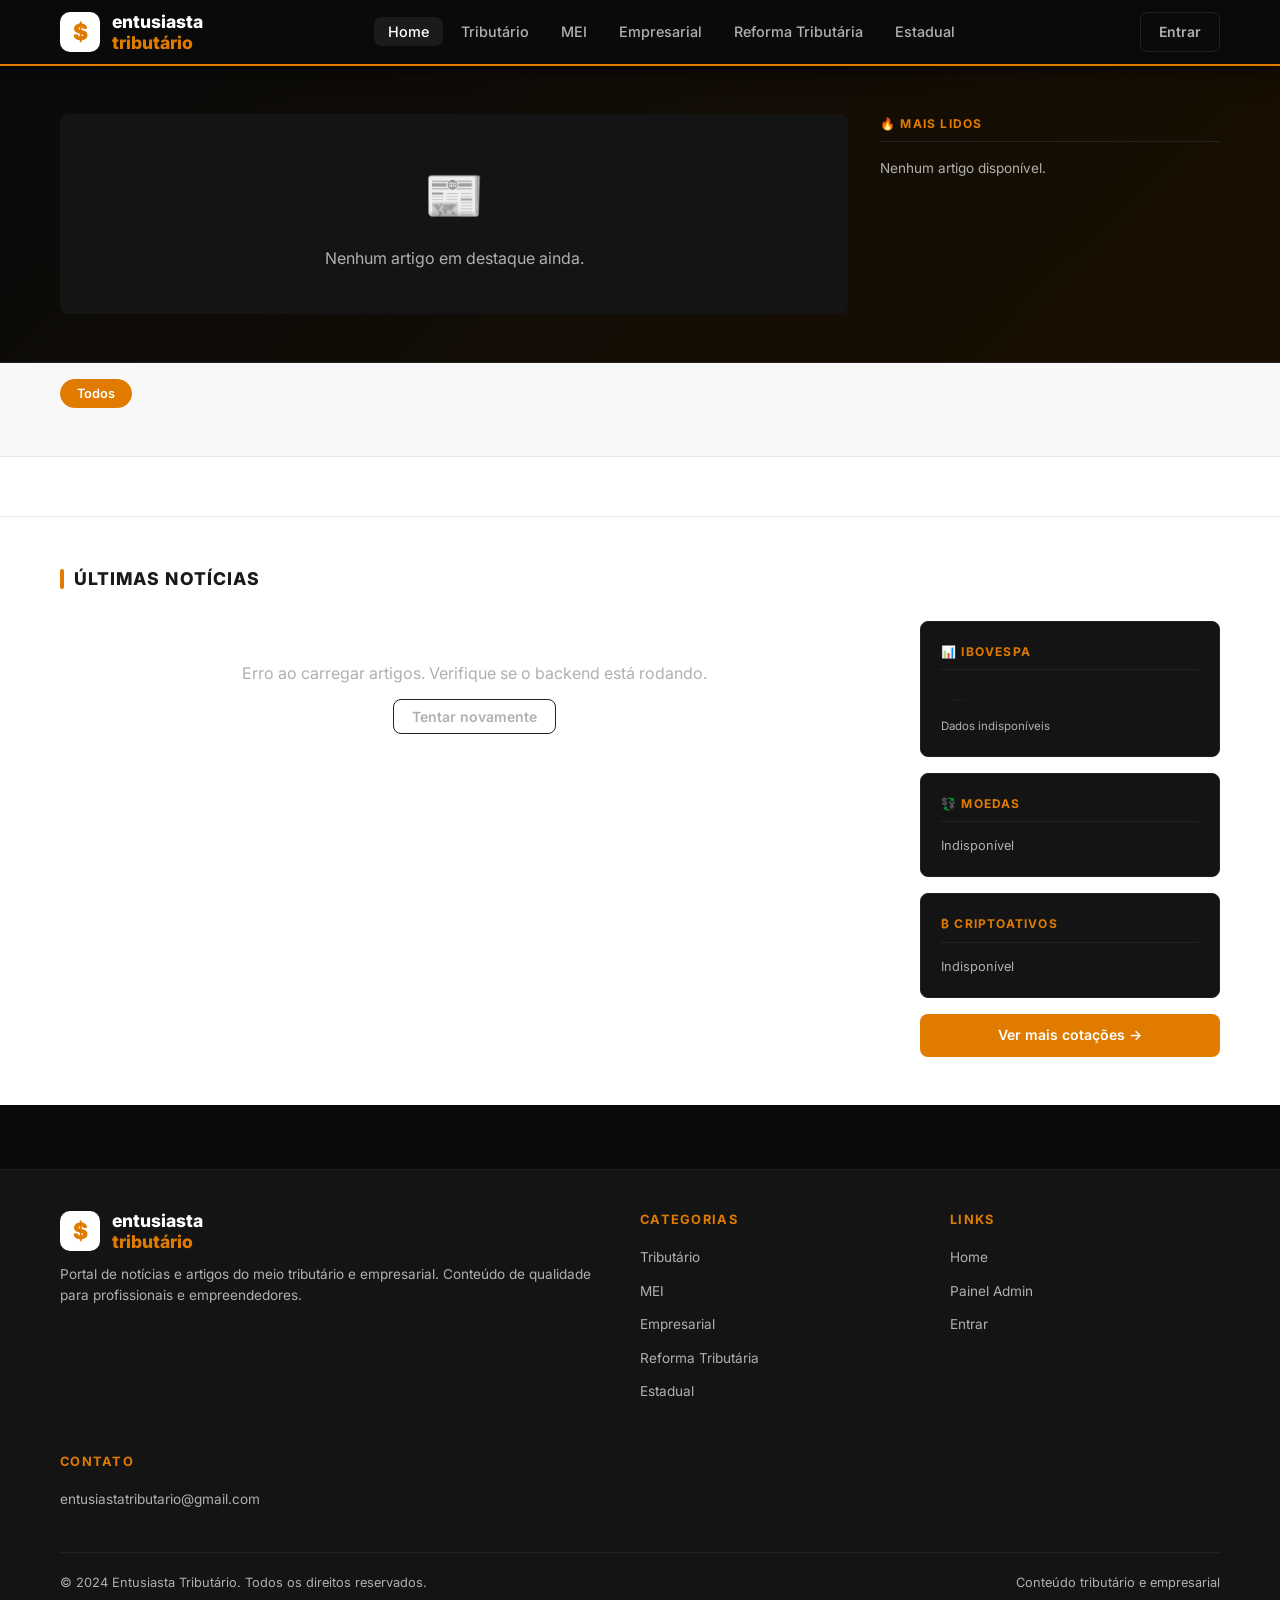
==== commit a72666b6: "fdsfdsfdsfdsfdsf" ====
--- a/index.html
+++ b/index.html
@@ -35,7 +35,20 @@
         ✏️ Escrever
       </a>
       <a href="login.html" class="btn btn-ghost" id="btn-login">Entrar</a>
-    </div>
+      <!-- Menu hamburguer mobile -->
+      <button id="btn-menu-mobile" class="btn btn-ghost" style="display:none;padding:7px 10px;font-size:1.2rem" onclick="toggleMenuMobile()" aria-label="Menu">☰</button>
+    </div>
+  </div>
+  <!-- Nav mobile dropdown -->
+  <div id="nav-mobile" style="display:none;background:var(--preto-card);border-top:1px solid var(--preto-borda);padding:12px 20px">
+    <ul style="list-style:none;display:flex;flex-direction:column;gap:4px">
+      <li><a href="index.html" style="display:block;padding:10px 12px;border-radius:var(--radius);color:var(--cinza-texto);font-size:0.95rem;font-weight:500">🏠 Home</a></li>
+      <li><a href="index.html?menu=tributario" style="display:block;padding:10px 12px;border-radius:var(--radius);color:var(--cinza-texto);font-size:0.95rem;font-weight:500">📊 Tributário</a></li>
+      <li><a href="index.html?menu=mei" style="display:block;padding:10px 12px;border-radius:var(--radius);color:var(--cinza-texto);font-size:0.95rem;font-weight:500">🏪 MEI</a></li>
+      <li><a href="index.html?menu=empresarial" style="display:block;padding:10px 12px;border-radius:var(--radius);color:var(--cinza-texto);font-size:0.95rem;font-weight:500">🏢 Empresarial</a></li>
+      <li><a href="index.html?menu=reforma" style="display:block;padding:10px 12px;border-radius:var(--radius);color:var(--cinza-texto);font-size:0.95rem;font-weight:500">⚖️ Reforma Tributária</a></li>
+      <li><a href="index.html?menu=estadual" style="display:block;padding:10px 12px;border-radius:var(--radius);color:var(--cinza-texto);font-size:0.95rem;font-weight:500">🗺️ Estadual</a></li>
+    </ul>
   </div>
 </header>
 
@@ -89,7 +102,7 @@
       <span id="total-artigos" style="font-size:0.8rem;color:var(--cinza-texto)"></span>
     </div>
 
-    <div style="display:grid;grid-template-columns:1fr 300px;gap:32px;align-items:start">
+    <div id="artigos-layout" style="display:grid;grid-template-columns:1fr 300px;gap:32px;align-items:start">
       <!-- Artigos -->
       <div>
         <div class="cards-grid" id="artigos-grid" style="grid-template-columns:repeat(2,1fr)">
@@ -188,5 +201,14 @@
 <script src="js/api.js"></script>
 <script src="js/home.js"></script>
 <script src="js/cotacoes_widget.js"></script>
+<script>
+function toggleMenuMobile() {
+  const nav = document.getElementById('nav-mobile');
+  const btn = document.getElementById('btn-menu-mobile');
+  const open = nav.style.display === 'none' || nav.style.display === '';
+  nav.style.display = open ? 'block' : 'none';
+  btn.textContent = open ? '✕' : '☰';
+}
+</script>
 </body>
 </html>
--- a/css/style.css
+++ b/css/style.css
@@ -753,6 +753,8 @@
 @keyframes slideIn { from { transform: translateX(100%); opacity: 0; } to { transform: translateX(0); opacity: 1; } }
 
 /* ── Responsivo ── */
+
+/* Tablet (≤1024px) */
 @media (max-width: 1024px) {
   .hero-grid { grid-template-columns: 1fr; }
   .hero-sidebar { display: none; }
@@ -760,13 +762,96 @@
   .artigo-layout { grid-template-columns: 1fr; }
   .artigo-sidebar { display: none; }
   .footer-grid { grid-template-columns: 1fr 1fr; }
-}
+
+  /* Grid de artigos + sidebar cotações vira coluna única */
+  .section .container > div[style*="grid-template-columns"] {
+    display: block !important;
+  }
+  #sidebar-cotacoes { display: none; }
+}
+
+/* Mobile (≤768px) */
 @media (max-width: 768px) {
+  /* Header */
   .nav-links { display: none; }
-  .cards-grid { grid-template-columns: 1fr; }
+  .header-inner { height: 56px; gap: 12px; }
+  .logo-text { font-size: 0.95rem; }
+  .logo-icon { width: 34px; height: 34px; font-size: 1.1rem; }
+  .btn { padding: 7px 12px; font-size: 0.8rem; }
+
+  /* Hero */
+  .hero { padding: 24px 0; }
+  .hero-main .hero-img,
+  .hero-img-placeholder { height: 220px; }
+  .hero-content h1 { font-size: 1.15rem; }
+  .hero-meta { gap: 8px; font-size: 0.72rem; }
+
+  /* Categorias */
+  .categorias-bar { gap: 6px; }
+  .cat-btn { padding: 5px 12px; font-size: 0.75rem; }
+
+  /* Grid de artigos */
+  .cards-grid { grid-template-columns: 1fr; gap: 16px; }
+  .section { padding: 24px 0; }
+  .section-header { margin-bottom: 16px; }
+
+  /* Sidebar cotações — esconde no mobile */
+  #sidebar-cotacoes { display: none !important; }
+
+  /* Grid artigos + sidebar vira coluna única */
+  #artigos-layout {
+    display: block !important;
+  }
+
+  /* Artigo */
+  .artigo-header { padding: 24px 0 20px; }
+  .artigo-header h1 { font-size: 1.4rem; }
+  .artigo-header .subtitulo { font-size: 0.95rem; }
+  .artigo-meta { gap: 10px; font-size: 0.78rem; }
+  .artigo-capa { max-height: 220px; margin: 16px 0; }
+  .artigo-conteudo { font-size: 0.97rem; }
+  .artigo-layout { padding: 20px 0; }
+
+  /* Forms */
   .form-row { grid-template-columns: 1fr; }
   .admin-layout { grid-template-columns: 1fr; }
   .admin-sidebar { display: none; }
-  .footer-grid { grid-template-columns: 1fr; }
-  .artigo-header h1 { font-size: 1.6rem; }
-}
+  .admin-content { padding: 16px; }
+
+  /* Footer */
+  .footer-grid { grid-template-columns: 1fr; gap: 24px; }
+  .footer-bottom { flex-direction: column; gap: 8px; text-align: center; }
+  .site-footer { padding: 28px 0 16px; margin-top: 32px; }
+
+  /* Login */
+  .login-card { padding: 28px 20px; margin: 16px; }
+
+  /* Toast */
+  .toast-container { bottom: 16px; right: 16px; left: 16px; }
+  .toast { max-width: 100%; }
+
+  /* Tabela admin — scroll horizontal */
+  .table-wrapper { overflow-x: auto; -webkit-overflow-scrolling: touch; }
+
+  /* Paginação */
+  .paginacao { gap: 4px; margin-top: 24px; }
+  .pag-btn { width: 32px; height: 32px; font-size: 0.8rem; }
+}
+
+/* Mobile pequeno (≤480px) */
+@media (max-width: 480px) {
+  .container { padding: 0 14px; }
+  .hero-content h1 { font-size: 1rem; }
+  .hero-content { padding: 16px; }
+  .card-body h2 { font-size: 0.95rem; }
+  .artigo-header h1 { font-size: 1.2rem; }
+  .btn-primary, .btn-ghost { padding: 6px 10px; font-size: 0.78rem; }
+  /* Esconde texto "Escrever" no header, mantém ícone */
+  #btn-admin span { display: none; }
+}
+
+/* Hamburguer — só aparece no mobile */
+@media (max-width: 768px) {
+  #btn-menu-mobile { display: inline-flex !important; }
+  #nav-mobile a:hover { background: rgba(255,255,255,0.06); color: var(--branco); }
+}
